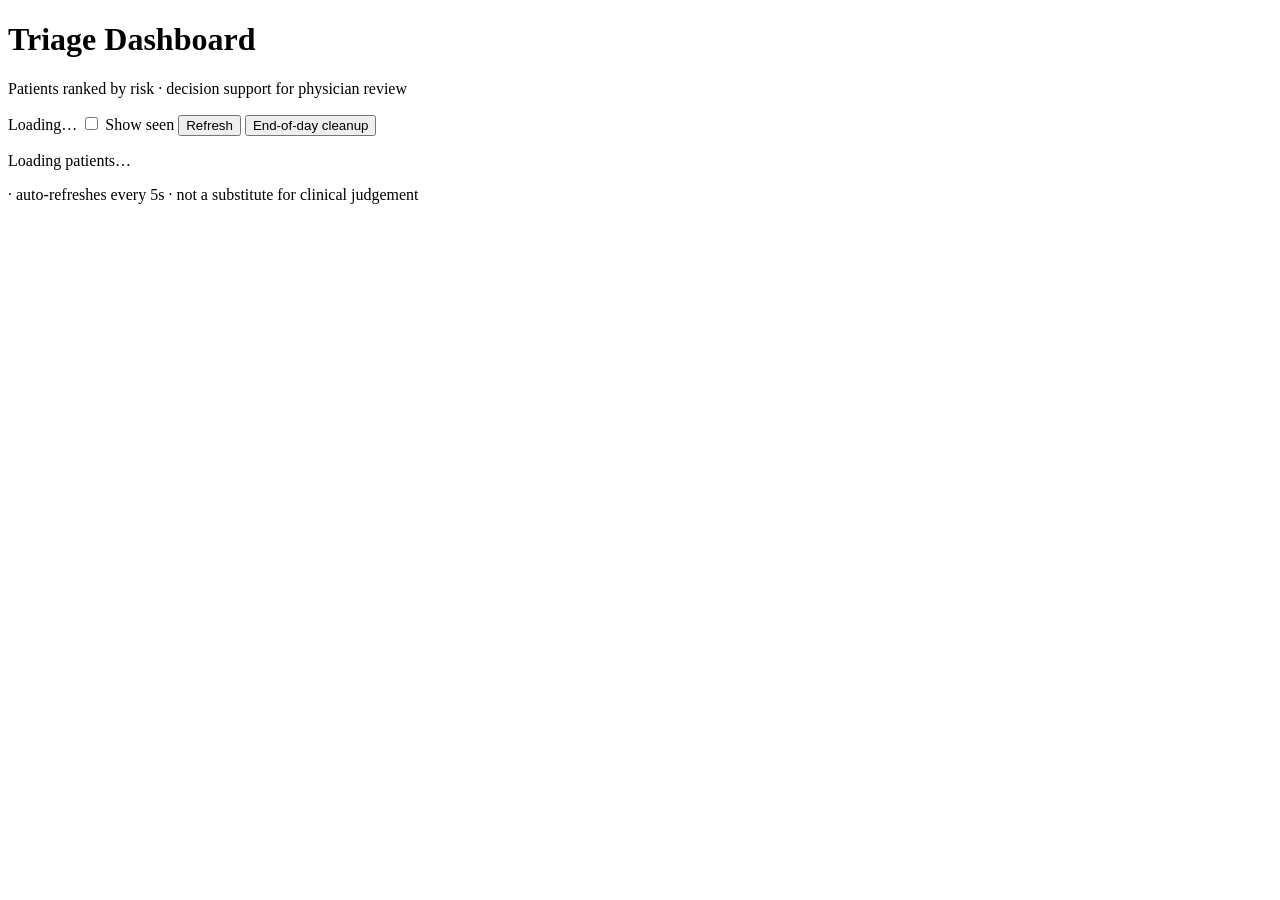
==== cdss/dashboard/static/dashboard.html @ 36d4ae28 "Initial commit: CDSS gastroenterology framework Rule-based clinical decision support for gastroenter" ====
<!DOCTYPE html>
<html lang="en">
<head>
  <meta charset="UTF-8" />
  <meta name="viewport" content="width=device-width, initial-scale=1.0" />
  <title>CDSS Triage Dashboard</title>
  <link rel="stylesheet" href="/dashboard.css" />
</head>
<body>
  <header class="topbar">
    <div class="brand">
      <span class="brand__dot"></span>
      <div>
        <h1>Triage Dashboard</h1>
        <p class="brand__sub">Patients ranked by risk · decision support for physician review</p>
      </div>
    </div>
    <div class="controls">
      <span id="status" class="status">Loading…</span>
      <label class="toggle"><input type="checkbox" id="showSeen" /> Show seen</label>
      <button id="refreshBtn" class="btn">Refresh</button>
      <button id="cleanupBtn" class="btn btn--ghost" title="Delete patients already marked seen">End-of-day cleanup</button>
    </div>
  </header>

  <main id="board" class="board">
    <p class="empty">Loading patients…</p>
  </main>

  <footer class="foot">
    <span id="sourceLabel"></span> · auto-refreshes every 5s ·
    not a substitute for clinical judgement
  </footer>

  <script src="/dashboard.js"></script>
</body>
</html>
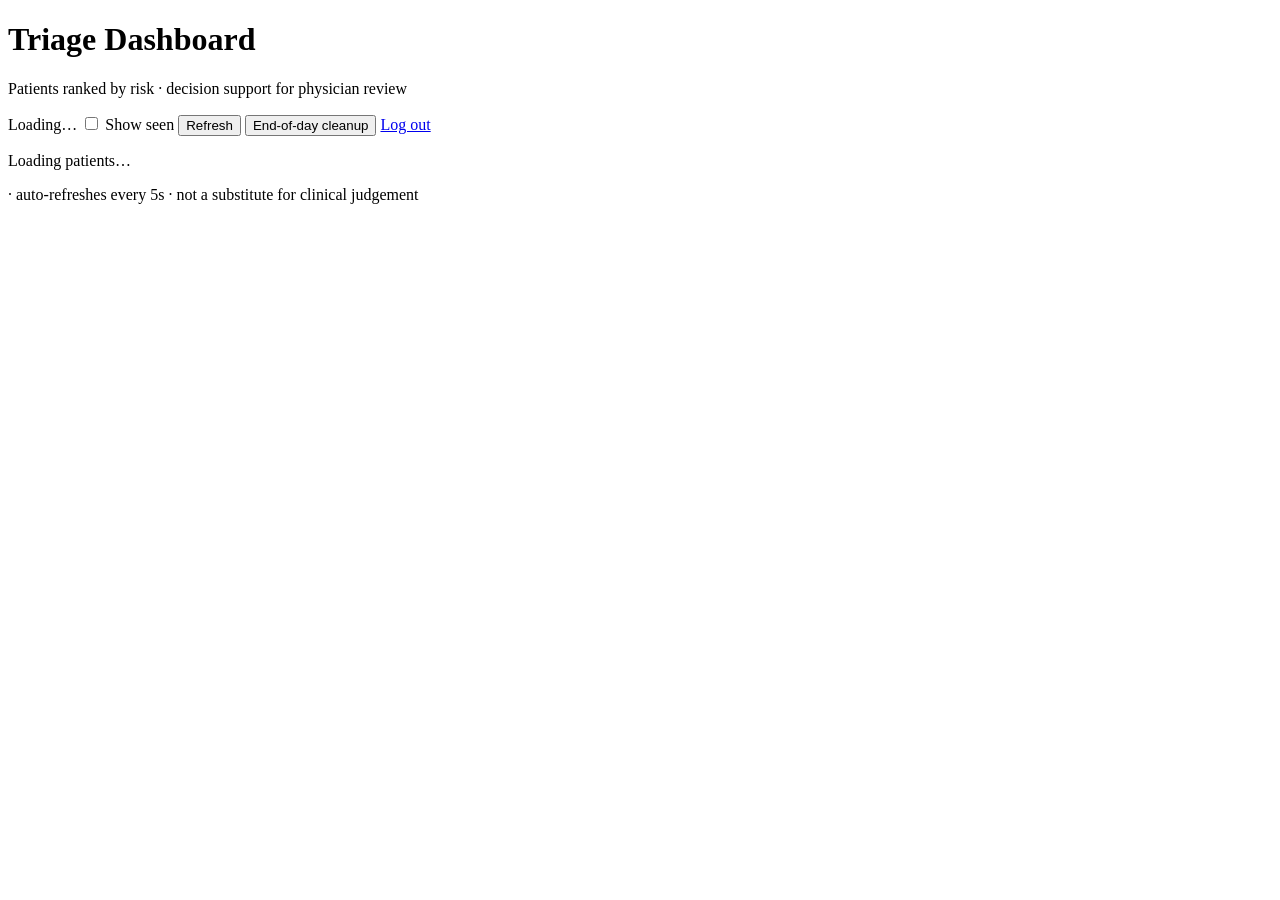
==== commit 5f90fe9f: "Add multi-doctor support: slugs, login, email confirmations Expand the single-doctor POC to serve se" ====
--- a/cdss/dashboard/static/dashboard.html
+++ b/cdss/dashboard/static/dashboard.html
@@ -16,10 +16,12 @@
       </div>
     </div>
     <div class="controls">
+      <span id="doctorName" class="status"></span>
       <span id="status" class="status">Loading…</span>
       <label class="toggle"><input type="checkbox" id="showSeen" /> Show seen</label>
       <button id="refreshBtn" class="btn">Refresh</button>
-      <button id="cleanupBtn" class="btn btn--ghost" title="Delete patients already marked seen">End-of-day cleanup</button>
+      <button id="cleanupBtn" class="btn btn--ghost" title="Delete patients you have already marked seen">End-of-day cleanup</button>
+      <a href="/logout" class="btn btn--ghost">Log out</a>
     </div>
   </header>
 
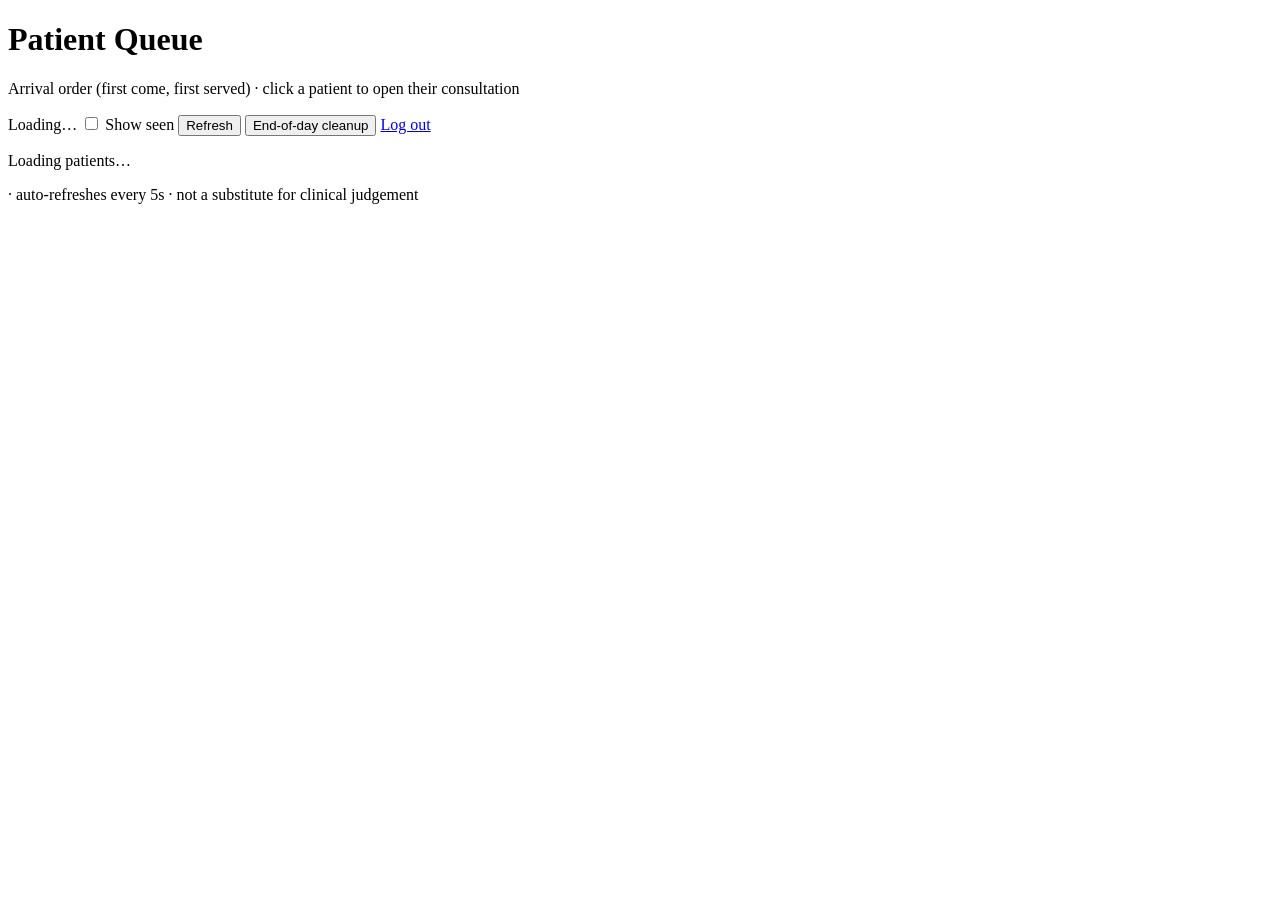
==== commit 2bd28d6e: "Add symptom-first v3 model + first-come-first-serve consultation dashboard Shift from disease-first " ====
--- a/cdss/dashboard/static/dashboard.html
+++ b/cdss/dashboard/static/dashboard.html
@@ -11,8 +11,8 @@
     <div class="brand">
       <span class="brand__dot"></span>
       <div>
-        <h1>Triage Dashboard</h1>
-        <p class="brand__sub">Patients ranked by risk · decision support for physician review</p>
+        <h1>Patient Queue</h1>
+        <p class="brand__sub">Arrival order (first come, first served) · click a patient to open their consultation</p>
       </div>
     </div>
     <div class="controls">
